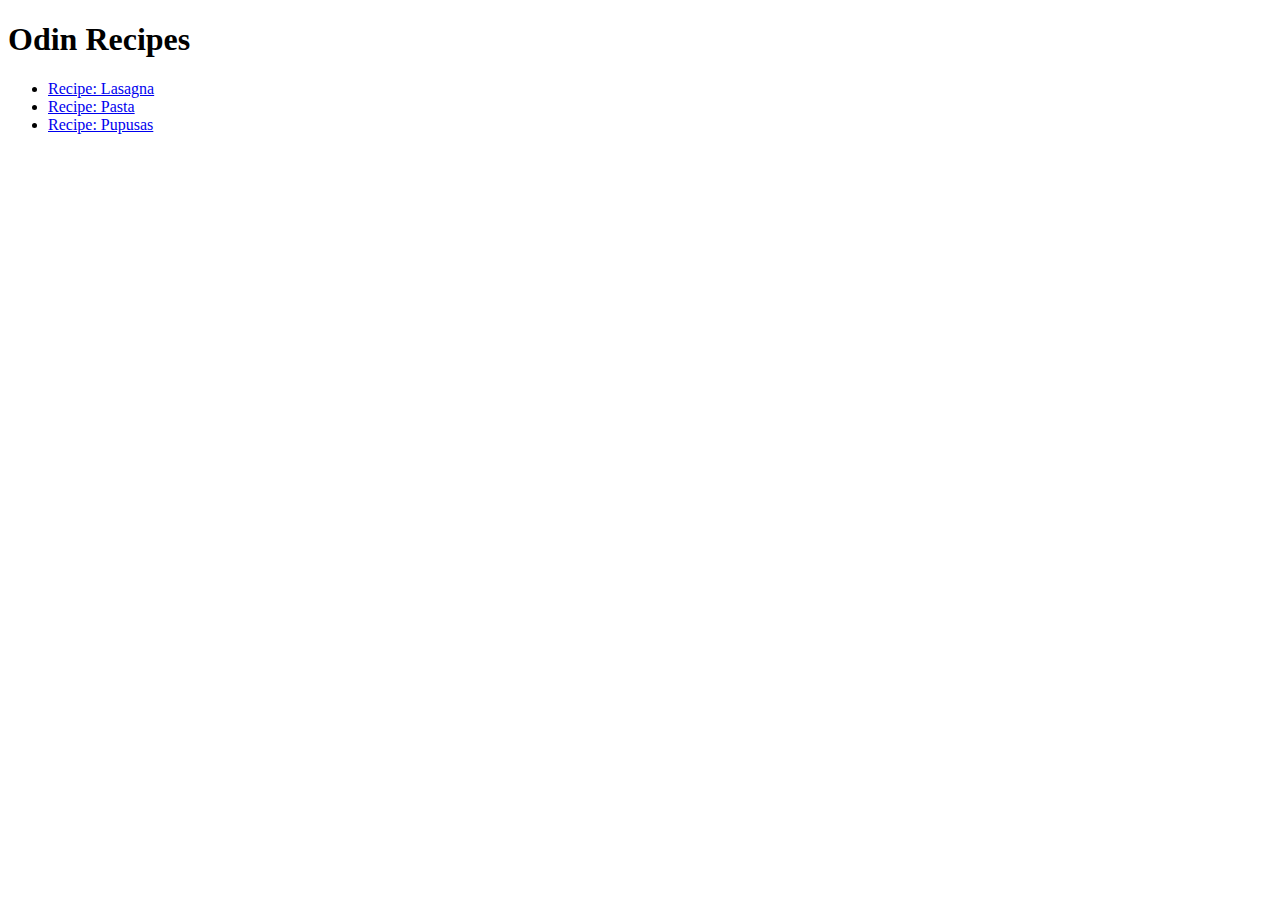
==== index.html @ 441d7e9f "add image pasta" ====
<!DOCTYPE html>
<html lang="en">
<head>
    <meta charset="UTF-8">
    <meta name="viewport" content="width=device-width, initial-scale=1.0">
    <title>ODIN PROJECT</title>
</head>
<body>
    <h1>Odin Recipes</h1>
    <ul>
        <li><a href="./recipes/lasagna.html">Recipe: Lasagna</a></li>
        <li><a href="./recipes/pasta.html">Recipe: Pasta</a></li>
        <li><a href="./recipes/pupusas.html">Recipe: Pupusas</a></li>
    </ul>

</body>
</html>
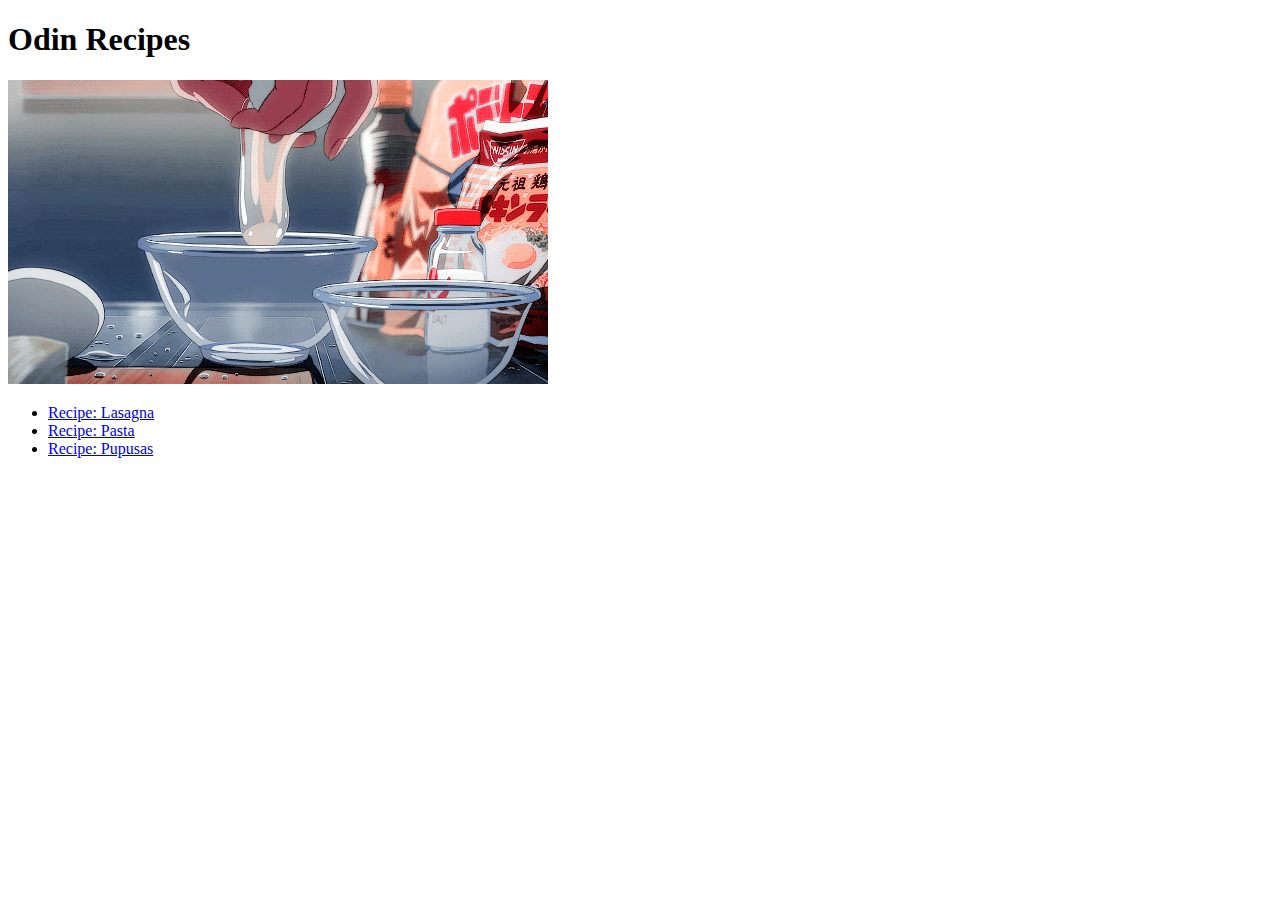
==== commit 61c43e57: "Add a gif in index.html" ====
--- a/index.html
+++ b/index.html
@@ -7,6 +7,7 @@
 </head>
 <body>
     <h1>Odin Recipes</h1>
+    <img src="./img/cooking.gif" alt="">
     <ul>
         <li><a href="./recipes/lasagna.html">Recipe: Lasagna</a></li>
         <li><a href="./recipes/pasta.html">Recipe: Pasta</a></li>
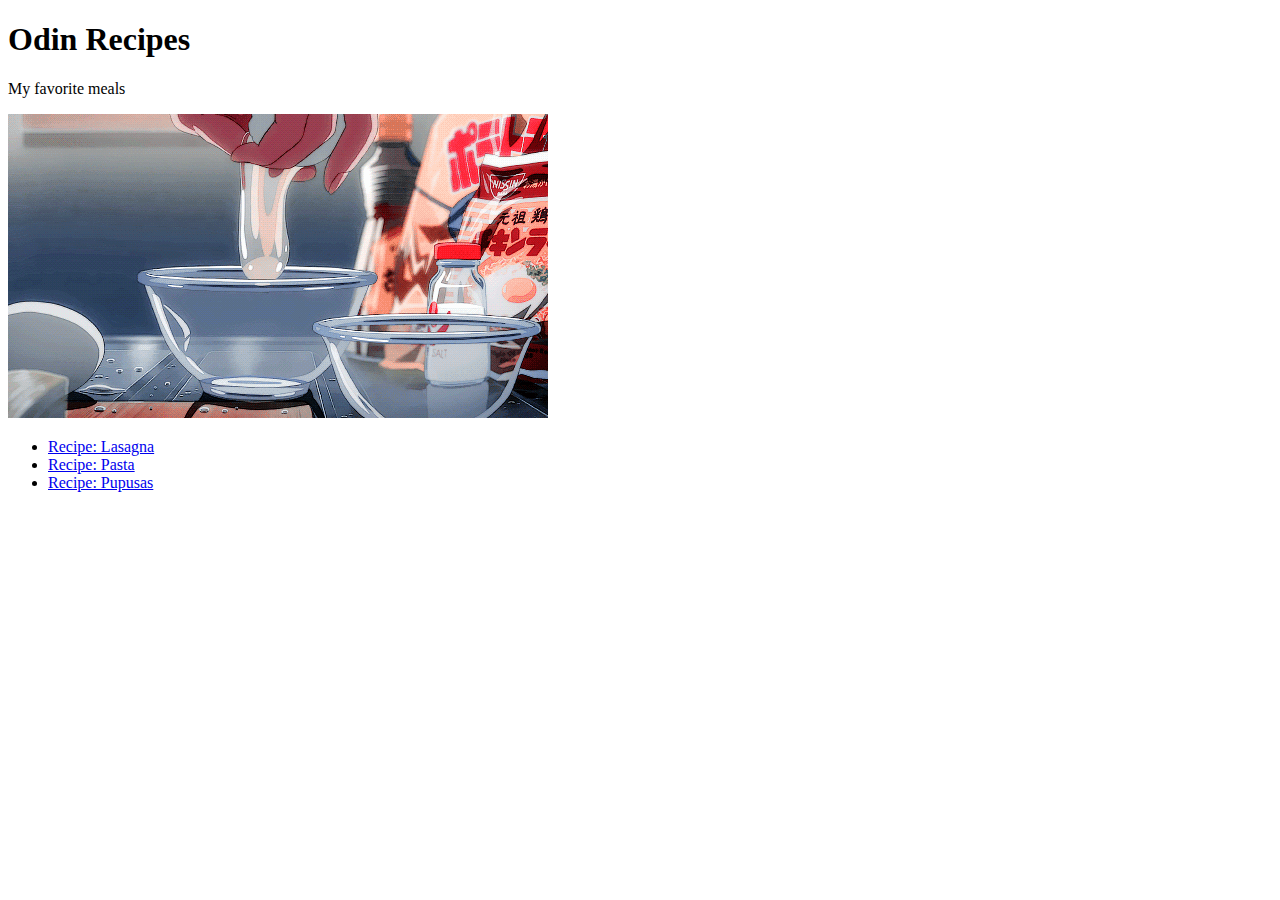
==== commit e9169239: "add paragraph" ====
--- a/index.html
+++ b/index.html
@@ -7,6 +7,9 @@
 </head>
 <body>
     <h1>Odin Recipes</h1>
+    <p>
+        My favorite meals 
+    </p>
     <img src="./img/cooking.gif" alt="">
     <ul>
         <li><a href="./recipes/lasagna.html">Recipe: Lasagna</a></li>
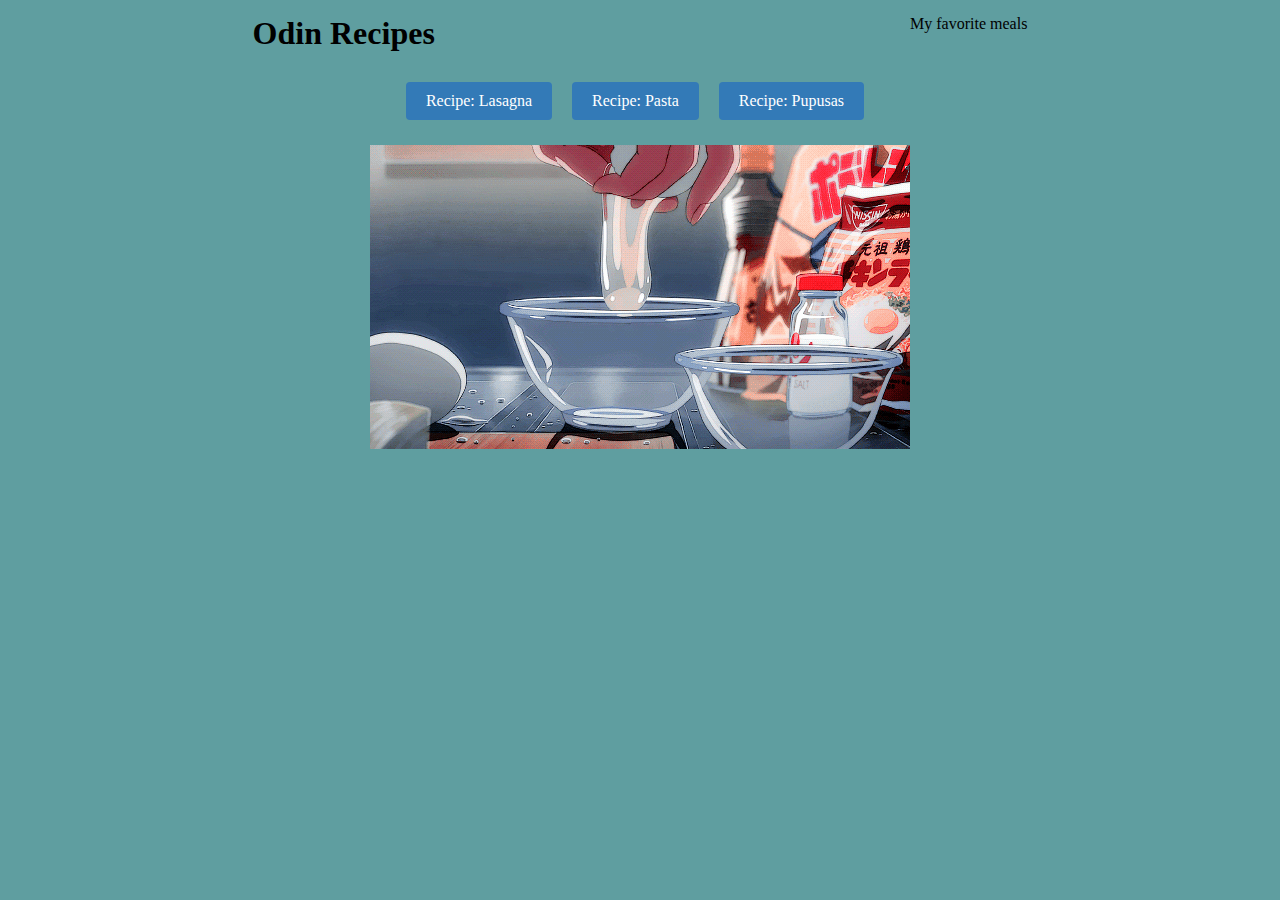
==== commit 5e42f27c: "clases para el CSS" ====
--- a/index.html
+++ b/index.html
@@ -1,21 +1,30 @@
 <!DOCTYPE html>
 <html lang="en">
+
 <head>
     <meta charset="UTF-8">
     <meta name="viewport" content="width=device-width, initial-scale=1.0">
+    <link rel="stylesheet" href="css/recipes.css">
     <title>ODIN PROJECT</title>
 </head>
+
 <body>
-    <h1>Odin Recipes</h1>
-    <p>
-        My favorite meals 
-    </p>
-    <img src="./img/cooking.gif" alt="">
-    <ul>
+    <div class="container">
+        <h1 class="titulo">Odin Recipes</h1>
+        <p>
+            My favorite meals
+        </p>
+    </div>
+
+    <ul class="botones">
         <li><a href="./recipes/lasagna.html">Recipe: Lasagna</a></li>
         <li><a href="./recipes/pasta.html">Recipe: Pasta</a></li>
         <li><a href="./recipes/pupusas.html">Recipe: Pupusas</a></li>
     </ul>
+    <div class="image">
+       <img src="./img/cooking.gif" alt="">
+    </div>
+    
+</body>
 
-</body>
 </html>--- a/css/recipes.css
+++ b/css/recipes.css
@@ -0,0 +1,67 @@
+* {
+    box-sizing: border-box;
+    margin: 0 auto;
+    padding: 0;
+    font-family: Georgia, 'Times New Roman', Times, serif;
+    background-color: cadetblue;
+    margin-bottom: 10px;
+}
+
+.container {
+    margin: 15px;
+    display: flex;
+}
+
+h1,
+p {
+    animation-name: titulo;
+    animation-duration: 2s;
+    animation-direction: alternate;
+    animation-iteration-count: infinite;
+}
+
+@keyframes titulo {
+    from {
+        color: red
+    }
+
+    to {
+        color: rgb(34, 235, 27)
+    }
+}
+
+.botones {
+    display: flex;
+    justify-content: center;
+    list-style-type: none;
+    padding: 0;
+}
+
+.botones li {
+    margin: 5px;
+
+}
+
+.botones li a {
+    display: inline-block;
+    padding: 10px 20px;
+    background-color: #337ab7;
+    color: #fff;
+    text-decoration: none;
+    border: none;
+    border-radius: 4px;
+    margin-right: 10px;
+
+}
+
+.botones li a:hover {
+    background-color: #237c32;
+}
+
+.image {
+    display: flex;
+    justify-content: center;
+    align-items: center;
+}
+
+/*CSS recetas*/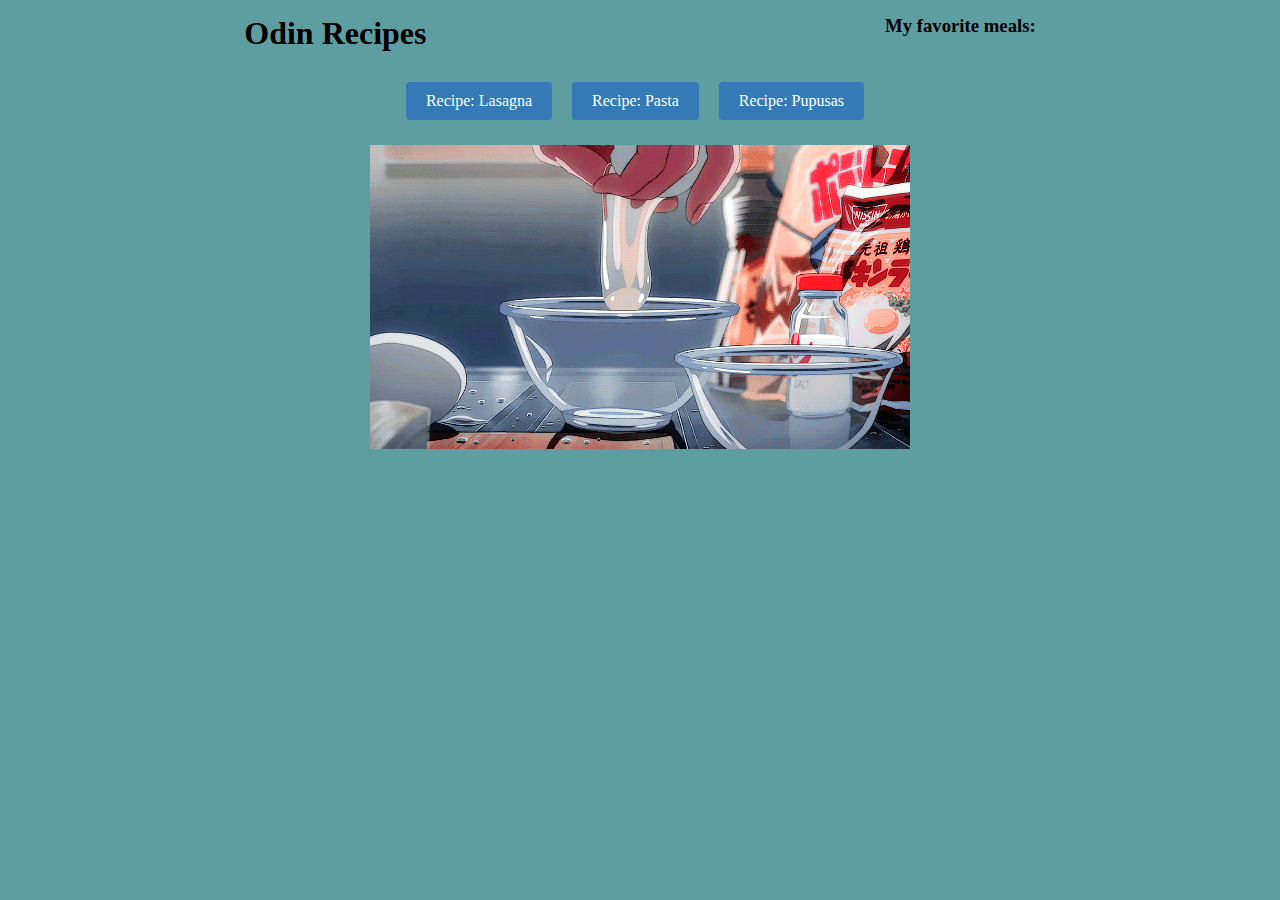
==== commit 8b716bad: "cambiando p por h3" ====
--- a/index.html
+++ b/index.html
@@ -11,9 +11,9 @@
 <body>
     <div class="container">
         <h1 class="titulo">Odin Recipes</h1>
-        <p>
-            My favorite meals
-        </p>
+        <h3>
+            My favorite meals:
+        </h3>
     </div>
 
     <ul class="botones">
--- a/css/recipes.css
+++ b/css/recipes.css
@@ -13,7 +13,7 @@
 }
 
 h1,
-p {
+h3 {
     animation-name: titulo;
     animation-duration: 2s;
     animation-direction: alternate;
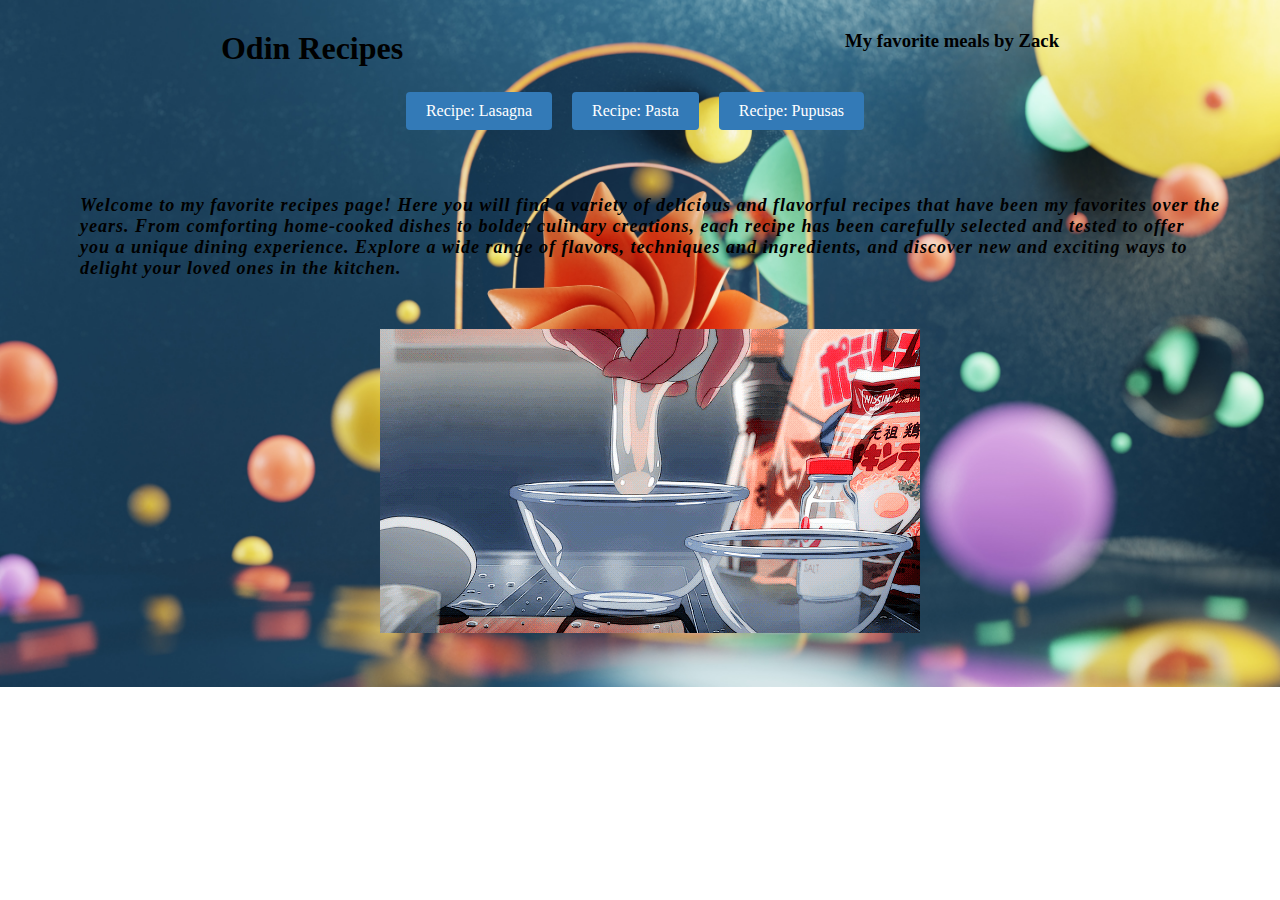
==== commit 9f373ac3: "background and desing of main page" ====
--- a/index.html
+++ b/index.html
@@ -8,11 +8,11 @@
     <title>ODIN PROJECT</title>
 </head>
 
-<body>
+<body background="img/fondo.jpg">
     <div class="container">
         <h1 class="titulo">Odin Recipes</h1>
-        <h3>
-            My favorite meals:
+        <h3 class="content">
+            My favorite meals by Zack
         </h3>
     </div>
 
@@ -23,6 +23,7 @@
     </ul>
     <div class="image">
        <img src="./img/cooking.gif" alt="">
+       <p class="description">Welcome to my favorite recipes page! Here you will find a variety of delicious and flavorful recipes that have been my favorites over the years. From comforting home-cooked dishes to bolder culinary creations, each recipe has been carefully selected and tested to offer you a unique dining experience. Explore a wide range of flavors, techniques and ingredients, and discover new and exciting ways to delight your loved ones in the kitchen.</p>
     </div>
     
 </body>
--- a/css/recipes.css
+++ b/css/recipes.css
@@ -1,19 +1,32 @@
+body {
+    background-image:"img/fondo.jpg";
+    background-repeat: no-repeat;
+    background-size: cover;
+    background-position: center;
+
+}
+
 * {
     box-sizing: border-box;
     margin: 0 auto;
     padding: 0;
     font-family: Georgia, 'Times New Roman', Times, serif;
-    background-color: cadetblue;
     margin-bottom: 10px;
 }
 
 .container {
-    margin: 15px;
     display: flex;
+    width: auto;
+    margin-top: 30px;
 }
 
-h1,
-h3 {
+.titulo,
+.content {
+    justify-content: flex-start;
+}
+
+
+h1 {
     animation-name: titulo;
     animation-duration: 2s;
     animation-direction: alternate;
@@ -55,13 +68,26 @@
 }
 
 .botones li a:hover {
-    background-color: #237c32;
+    background-color: #0ab6fae3;
 }
 
 .image {
     display: flex;
     justify-content: center;
     align-items: center;
+    margin-left: 20px;
+    flex-direction: column-reverse;
+}
+
+.description {
+    padding: 40px;
+    margin-left: 20px;
+    margin-right: 20px;
+    font-size: 18px;
+    font-weight: 600;
+    color: #000000;
+    font-style: italic;
+    letter-spacing: 1px;
 }
 
 /*CSS recetas*/